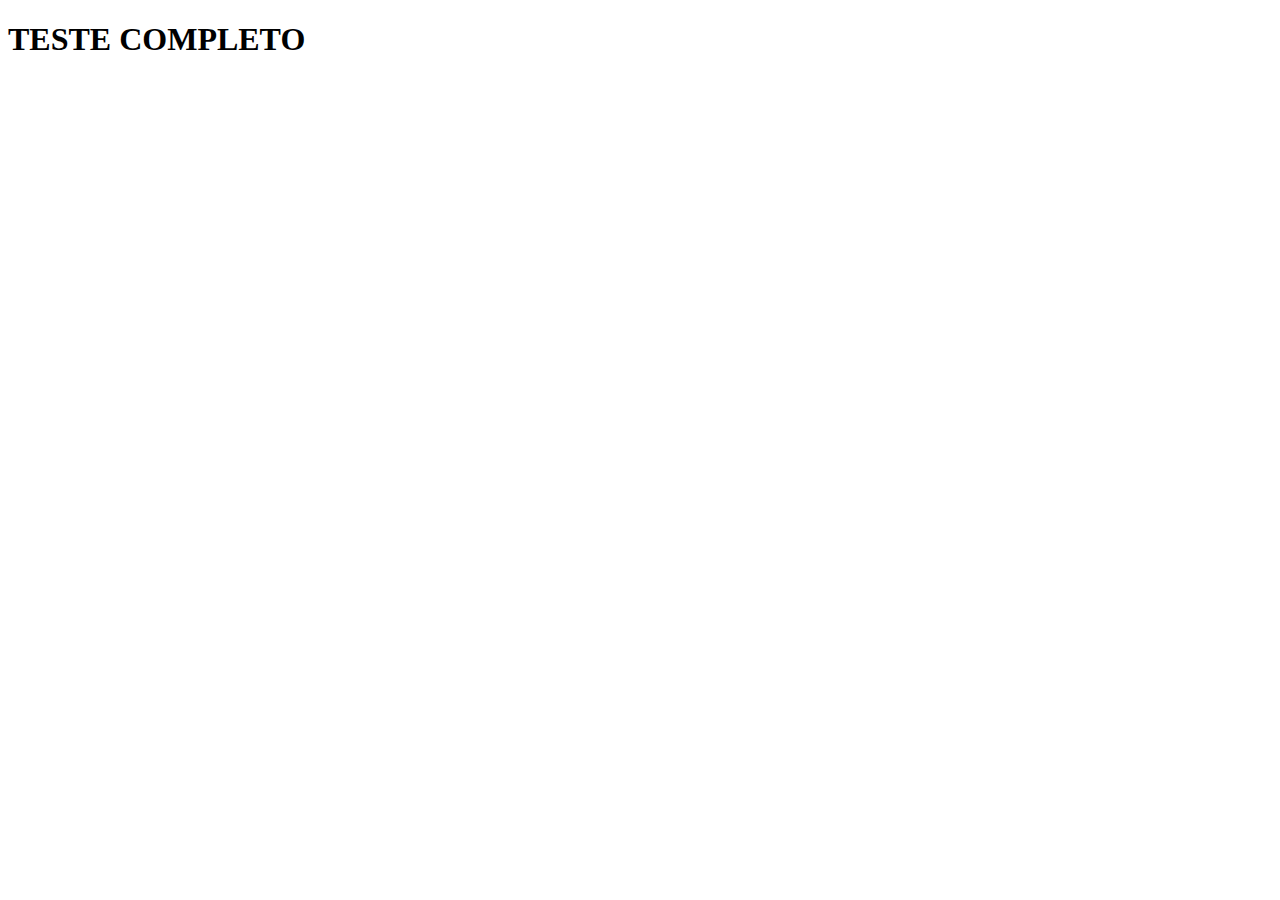
==== estudos/site.html @ 5981c40b "TESTE PARA MINHA NAMORADA" ====
<!DOCTYPE html>
<html lang="pt-br">
<head>
    <meta charset="UTF-8">
    <meta name="viewport" content="width=device-width, initial-scale=1.0">
    <title>teste redirecinal</title>
</head>
<body>
    <H1>TESTE COMPLETO</H1>
    
</body>
</html>
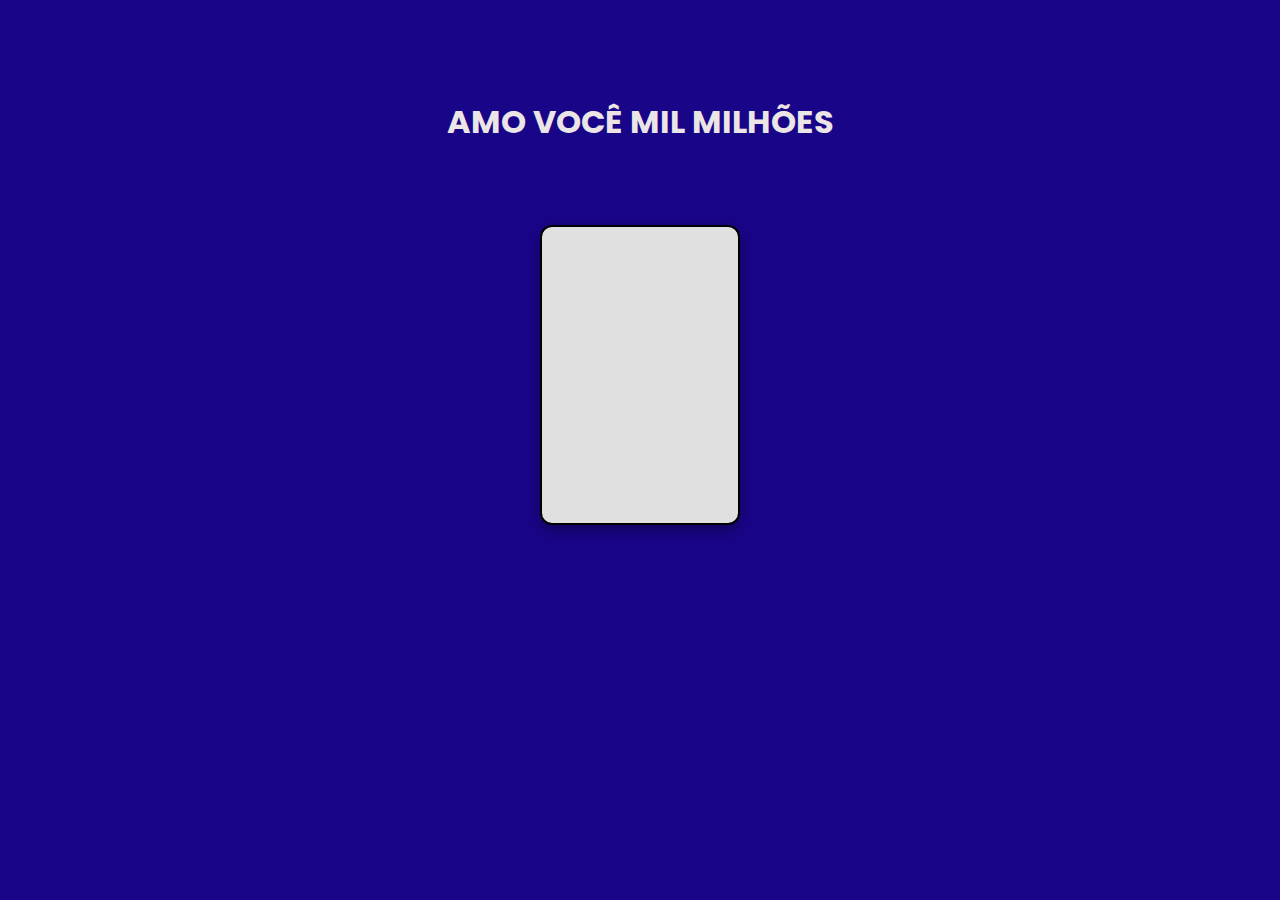
==== commit f63a91e9: "namorada 0.1" ====
--- a/estudos/site.html
+++ b/estudos/site.html
@@ -2,11 +2,17 @@
 <html lang="pt-br">
 <head>
     <meta charset="UTF-8">
+    <link rel="stylesheet" href="styles.css">
     <meta name="viewport" content="width=device-width, initial-scale=1.0">
-    <title>teste redirecinal</title>
+    <title>Carolin</title>
 </head>
 <body>
-    <H1>TESTE COMPLETO</H1>
-    
+    <H1>AMO VOCÊ MIL MILHÕES</H1>
+   
+   <main class="C">
+    <div>
+     <img src="" alt="">
+ </div>
+   </main>
 </body>
 </html>--- a/estudos/styles.css
+++ b/estudos/styles.css
@@ -0,0 +1,29 @@
+@import url('https://fonts.googleapis.com/css2?family=Poppins:ital,wght@0,100;0,200;0,300;0,400;0,500;0,600;0,700;0,800;0,900;1,100;1,200;1,300;1,400;1,500;1,600;1,700;1,800;1,900&display=swap');
+
+*{
+   margin: 0;
+   padding: 0;
+   box-sizing: border-box;
+   font-family: "Poppins", sans-serif;
+}
+body{
+    display: flex;
+    justify-content: center;
+    align-items: center;
+    min-height: 27vh;
+    background-color: rgb(25, 5, 136);  
+
+}
+h1{
+    color: #ebe5e5;
+}
+.C{
+    position: absolute;
+    top: 25%;
+    width: 200px;
+    height: 300px;
+    background-color: rgb(224, 224, 224);
+    border: 2px solid;
+    border-radius: 12px;
+    box-shadow: rgba(0, 0, 0, 0.35) 0px 5px 15px;
+}